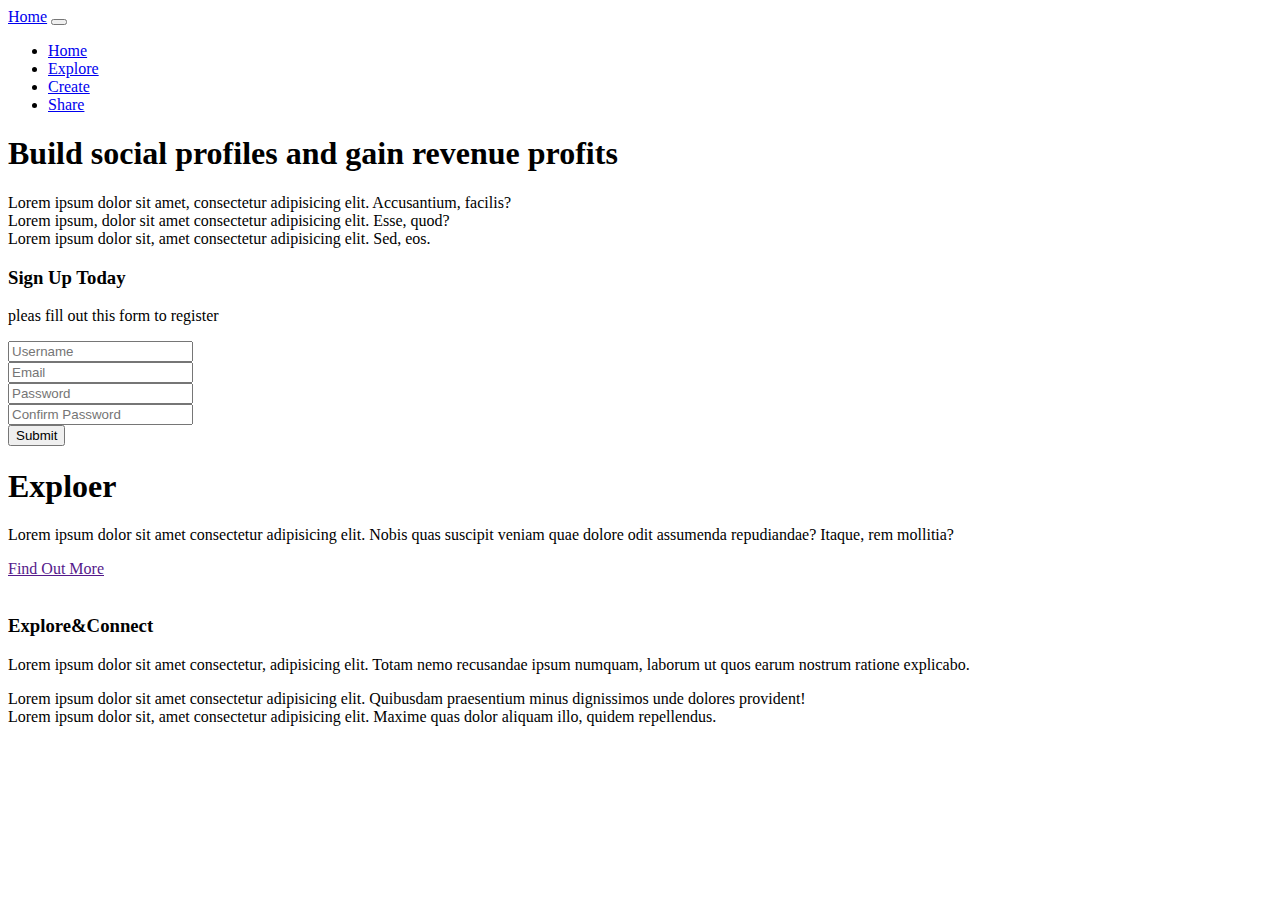
==== project6/index.html @ 5a176285 "Add files via upload" ====
<!DOCTYPE html>
<html lang="en">

<head>
  <meta charset="UTF-8">
  <meta name="viewport" content="width=device-width, initial-scale=1.0">
  <meta http-equiv="X-UA-Compatible" content="ie=edge">
  <link rel="stylesheet" href="https://use.fontawesome.com/releases/v5.0.13/css/all.css"
    integrity="sha384-DNOHZ68U8hZfKXOrtjWvjxusGo9WQnrNx2sqG0tfsghAvtVlRW3tvkXWZh58N9jp" crossorigin="anonymous">
  <link rel="stylesheet" href="https://stackpath.bootstrapcdn.com/bootstrap/4.1.1/css/bootstrap.min.css"
    integrity="sha384-WskhaSGFgHYWDcbwN70/dfYBj47jz9qbsMId/iRN3ewGhXQFZCSftd1LZCfmhktB" crossorigin="anonymous">
  <link rel="stylesheet" href="css/style.css">
  <title>lenobit</title>
</head>

<body>
  <nav class="navbar navbar-dark  navbar-expand-sm  bg-dark fixed-top">
    <div class="container">
      <a class="navbar-brand" href="#home"> Home</a>
      <button class="navbar-toggler" data-toggle="collapse" data-target="#navbar1">
        <span class="navbar-toggler-icon"></span>
      </button>

      <div class="collapse navbar-collapse  " id="navbar1">
        <ul class="navbar-nav ml-auto">
          <li class="nav-item">
            <a href="#home" class="nav-link">Home </a>
          </li>
          <li class="nav-item">
            <a href="#home" class="nav-link">Explore</a>
          </li>
          <li class="nav-item">
            <a href="#home" class="nav-link">Create</a>
          </li>
          <li class="nav-item">
            <a href="#home" class="nav-link">Share</a>
          </li>

        </ul>
      </div>
    </div>

    </div>
  </nav>

  <!--home section-->
  <header id="home-section">
    <div class="dark-overlay">
      <div class="home-inner container">
        <div class="row">
          <div class="col-lg-8 d-none d-lg-block">
            <h1 class="display-4">Build
              <strong>social profiles</strong> and gain revenue
              profits
            </h1>
            <div class="d-flex">
              <div class="p-4 align-self-start">
                <i class="fas fa-check fa-2x"></i>
              </div>
              <div class="p-4 align-self-end">
                Lorem ipsum dolor sit amet, consectetur adipisicing elit. Accusantium, facilis?
              </div>
            </div>
            <div class="d-flex">
              <div class="p-4 align-self-start">
                <i class="fas fa-check fa-2x"></i>
              </div>
              <div class="p-4 align-self-end">
                Lorem ipsum, dolor sit amet consectetur adipisicing elit. Esse, quod?
              </div>
            </div>
            <div class="d-flex">
              <div class="p-4 align-self-start">
                <i class="fas fa-check fa-2x"></i>
              </div>
              <div class="p-4 align-slef-end">
                Lorem ipsum dolor sit, amet consectetur adipisicing elit. Sed, eos.
              </div>
            </div>
          </div>
          <div class="col-lg-4">
            <div class="card bg-primary text-center card-form">
              <div class="card-body">
                <h3>Sign Up Today</h3>
                <p>pleas fill out this form to register</p>
                <form >
                  <div class="form-group">
                    <input type="text" class="form-control form-control-lg" placeholder="Username">
                  </div>
                  <div class="form-group">
                    <input type="email" class="form-control form-control-lg" placeholder="Email">
                  </div>
                  <div class="form-group">
                    <input type="password" class="form-control form-control-lg" placeholder="Password">
                  </div>
                  <div class="form-group">
                    <input type="password" class="form-control form-control-lg"placeholder="Confirm Password">
                  </div>
                  <div class="form-group">
                    <input type="submit" value="Submit" class="btn btn-outline- btn-outline- btn-outline-light btn-block">
                  </div>
                </form>
              </div>
            </div>
          </div>

        </div>
      </div>
    </div>
  </header>

<!--Explor Head-->
<section id="explore-head-section">
  <div class="container">
    <div class="row">
      <div class="col text-center py-5">
        <h1 class="display-4">Exploer</h1>
        <p class="lead">Lorem ipsum dolor sit amet consectetur adipisicing elit. Nobis quas suscipit veniam quae dolore odit assumenda repudiandae? Itaque, rem mollitia?</p>
      <a href="" class="btn btn-outline-secondary">Find Out More</a>
      </div>
    </div>
  </div>
</section>
<!--exploer section-->

<section id="exploer-section" class="bg-light text-muted py-5">
<div class="container">
  <div class="row">
    <div class="col-md-6">
      <img src="img/explore-section1.jpg" alt="" class="img-fluid mb-3 rounded-circle">
    </div>
    <div class="col-md-6">
      <h3>Explore&Connect</h3>
      <p>Lorem ipsum dolor sit amet consectetur, adipisicing elit. Totam nemo recusandae ipsum numquam, laborum ut quos earum nostrum ratione explicabo.</p>
    <div class="d-flex">
      <div class="align-self-start p-4">
        <i class="fas fa-check fa-2x"></i>
      </div>
      <div class="align-self-end">
        Lorem ipsum dolor sit amet consectetur adipisicing elit. Quibusdam praesentium minus dignissimos unde dolores provident!
      </div>
    </div>
    <div class="d-flex">
      <div class="align-self-start p-4">
        <i class="fas fa-check fa-2x"></i>
      </div>
      <div class="align-self-end p-4">
        Lorem ipsum dolor sit, amet consectetur adipisicing elit. Maxime quas dolor aliquam illo, quidem repellendus.
      </div>
    </div>
    </div>
  </div>
</div>
</section>






  <script src="http://code.jquery.com/jquery-3.3.1.min.js"
    integrity="sha256-FgpCb/KJQlLNfOu91ta32o/NMZxltwRo8QtmkMRdAu8=" crossorigin="anonymous"></script>
  <script src="https://cdnjs.cloudflare.com/ajax/libs/popper.js/1.14.3/umd/popper.min.js"
    integrity="sha384-ZMP7rVo3mIykV+2+9J3UJ46jBk0WLaUAdn689aCwoqbBJiSnjAK/l8WvCWPIPm49" crossorigin="anonymous">
  </script>
  <script src="https://stackpath.bootstrapcdn.com/bootstrap/4.1.1/js/bootstrap.min.js"
    integrity="sha384-smHYKdLADwkXOn1EmN1qk/HfnUcbVRZyYmZ4qpPea6sjB/pTJ0euyQp0Mk8ck+5T" crossorigin="anonymous">
  </script>

  <script>
    // Get the current year for the copyright
    $('#year').text(new Date().getFullYear());
  </script>
</body>

</html>
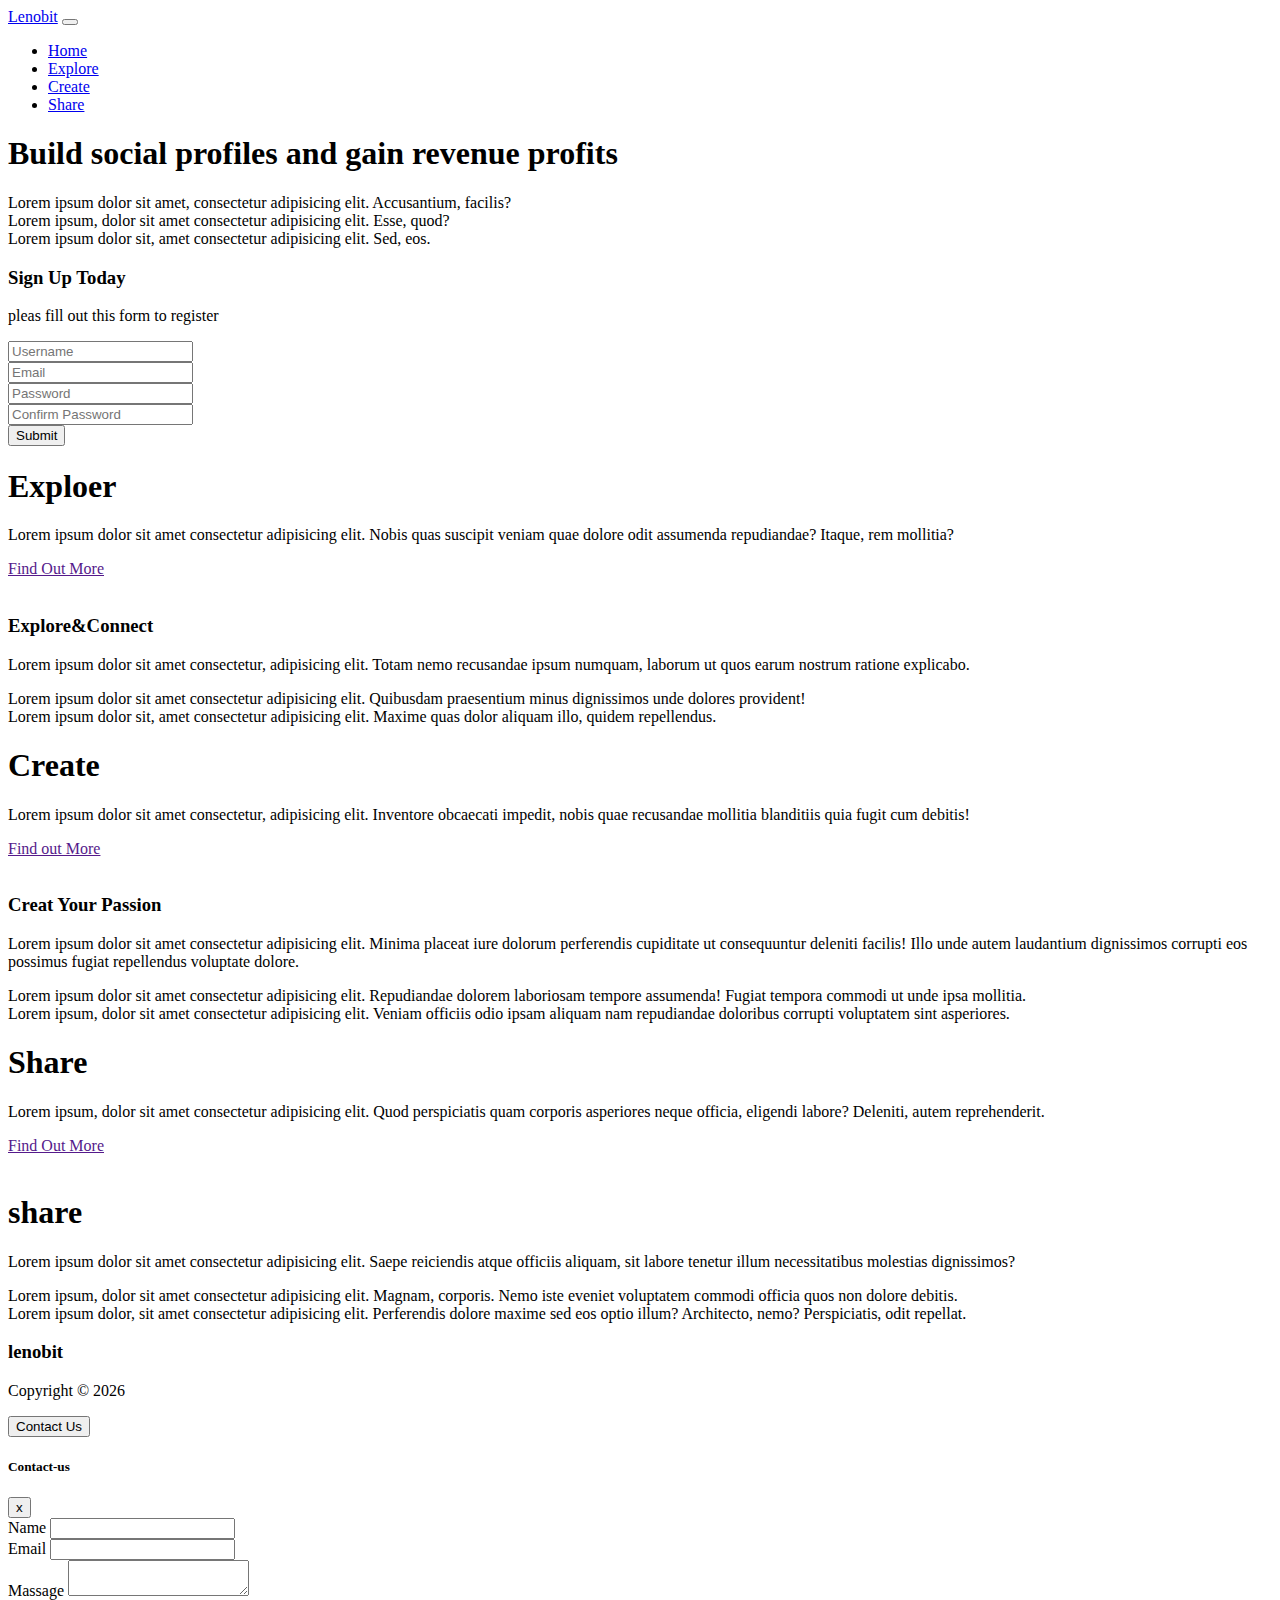
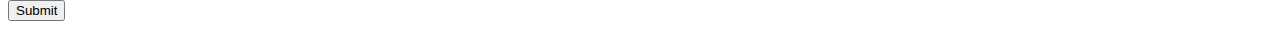
==== commit 4a278cac: "Add files via upload" ====
--- a/project6/index.html
+++ b/project6/index.html
@@ -13,10 +13,10 @@
   <title>lenobit</title>
 </head>
 
-<body>
-  <nav class="navbar navbar-dark  navbar-expand-sm  bg-dark fixed-top">
-    <div class="container">
-      <a class="navbar-brand" href="#home"> Home</a>
+<body data-spy="scroll" data-target="#main-nav" id="home">
+  <nav id="main-nav" class=" navbar navbar-dark  navbar-expand-sm  bg-dark fixed-top">
+    <div class="container">
+      <a class="navbar-brand" href="#home"> Lenobit</a>
       <button class="navbar-toggler" data-toggle="collapse" data-target="#navbar1">
         <span class="navbar-toggler-icon"></span>
       </button>
@@ -24,16 +24,16 @@
       <div class="collapse navbar-collapse  " id="navbar1">
         <ul class="navbar-nav ml-auto">
           <li class="nav-item">
-            <a href="#home" class="nav-link">Home </a>
+            <a href="#home-section" class="nav-link">Home </a>
           </li>
           <li class="nav-item">
-            <a href="#home" class="nav-link">Explore</a>
+            <a href="#explore-head-section" class="nav-link">Explore</a>
           </li>
           <li class="nav-item">
-            <a href="#home" class="nav-link">Create</a>
+            <a href="#create-head-section" class="nav-link">Create</a>
           </li>
           <li class="nav-item">
-            <a href="#home" class="nav-link">Share</a>
+            <a href="#share-head-section" class="nav-link">Share</a>
           </li>
 
         </ul>
@@ -83,7 +83,7 @@
               <div class="card-body">
                 <h3>Sign Up Today</h3>
                 <p>pleas fill out this form to register</p>
-                <form >
+                <form>
                   <div class="form-group">
                     <input type="text" class="form-control form-control-lg" placeholder="Username">
                   </div>
@@ -94,10 +94,11 @@
                     <input type="password" class="form-control form-control-lg" placeholder="Password">
                   </div>
                   <div class="form-group">
-                    <input type="password" class="form-control form-control-lg"placeholder="Confirm Password">
-                  </div>
-                  <div class="form-group">
-                    <input type="submit" value="Submit" class="btn btn-outline- btn-outline- btn-outline-light btn-block">
+                    <input type="password" class="form-control form-control-lg" placeholder="Confirm Password">
+                  </div>
+                  <div class="form-group">
+                    <input type="submit" value="Submit"
+                      class="btn btn-outline- btn-outline- btn-outline-light btn-block">
                   </div>
                 </form>
               </div>
@@ -109,49 +110,206 @@
     </div>
   </header>
 
-<!--Explor Head-->
-<section id="explore-head-section">
-  <div class="container">
-    <div class="row">
-      <div class="col text-center py-5">
-        <h1 class="display-4">Exploer</h1>
-        <p class="lead">Lorem ipsum dolor sit amet consectetur adipisicing elit. Nobis quas suscipit veniam quae dolore odit assumenda repudiandae? Itaque, rem mollitia?</p>
-      <a href="" class="btn btn-outline-secondary">Find Out More</a>
-      </div>
+  <!--Explor Head-->
+  <section id="explore-head-section">
+    <div class="container">
+      <div class="row">
+        <div class="col text-center py-5">
+          <h1 class="display-4">Exploer</h1>
+          <p class="lead">Lorem ipsum dolor sit amet consectetur adipisicing elit. Nobis quas suscipit veniam quae
+            dolore odit assumenda repudiandae? Itaque, rem mollitia?</p>
+          <a href="" class="btn btn-outline-secondary">Find Out More</a>
+        </div>
+      </div>
+    </div>
+  </section>
+  <!--exploer section-->
+
+  <section id="exploer-section" class="bg-light text-muted py-5">
+    <div class="container">
+      <div class="row">
+        <div class="col-md-6">
+          <img src="img/explore-section1.jpg" alt="" class="img-fluid mb-3 rounded-circle">
+        </div>
+        <div class="col-md-6">
+          <h3>Explore&Connect</h3>
+          <p>Lorem ipsum dolor sit amet consectetur, adipisicing elit. Totam nemo recusandae ipsum numquam, laborum ut
+            quos earum nostrum ratione explicabo.</p>
+          <div class="d-flex">
+            <div class="align-self-start p-4">
+              <i class="fas fa-check fa-2x"></i>
+            </div>
+            <div class="align-self-end">
+              Lorem ipsum dolor sit amet consectetur adipisicing elit. Quibusdam praesentium minus dignissimos unde
+              dolores provident!
+            </div>
+          </div>
+          <div class="d-flex">
+            <div class="align-self-start p-4">
+              <i class="fas fa-check fa-2x"></i>
+            </div>
+            <div class="align-self-end p-4">
+              Lorem ipsum dolor sit, amet consectetur adipisicing elit. Maxime quas dolor aliquam illo, quidem
+              repellendus.
+            </div>
+          </div>
+        </div>
+      </div>
+    </div>
+  </section>
+  <!---CREATE HEAD-->
+  <section id="create-head-section" class="bg-primary ">
+    <div class="container">
+      <div class="row">
+        <div class="col text-center py-5">
+          <h1 class="disply-4">Create</h1>
+          <p class="lead">Lorem ipsum dolor sit amet consectetur, adipisicing elit. Inventore obcaecati impedit, nobis
+            quae recusandae mollitia blanditiis quia fugit cum debitis!</p>
+          <a href="" class="btn btn-outline-light">Find out More</a>
+        </div>
+      </div>
+    </div>
+  </section>
+
+  <!---CREAT SECTION-->
+  <section id="create-section" class="py-5">
+    <div class="container">
+      <div class="row">
+        <div class="col-md-6 order-2">
+          <img src="img/create-section1.jpg" alt="" class="img-fluid mb-3 rounded-circle">
+        </div>
+        <div class="col-md-6 order-1">
+          <h3>Creat Your Passion</h3>
+          <p>Lorem ipsum dolor sit amet consectetur adipisicing elit. Minima placeat iure dolorum perferendis cupiditate
+            ut consequuntur deleniti facilis! Illo unde autem laudantium dignissimos corrupti eos possimus fugiat
+            repellendus voluptate dolore.</p>
+          <div class="d-flex">
+            <div class="p-4 align-self-star">
+              <i class="fas fa-check fa-2x"></i>
+            </div>
+            <div class="p-4 align-self-end">
+              Lorem ipsum dolor sit amet consectetur adipisicing elit. Repudiandae dolorem laboriosam tempore assumenda!
+              Fugiat tempora commodi ut unde ipsa mollitia.
+
+            </div>
+
+          </div>
+          <div class="d-flex">
+            <div class="alin-self-start  p-4">
+              <i class="fas fa-check fa-2x"></i>
+            </div>
+            <div class="aling-self-end p-4">
+              Lorem ipsum, dolor sit amet consectetur adipisicing elit. Veniam officiis odio ipsam aliquam nam
+              repudiandae doloribus corrupti voluptatem sint asperiores.
+            </div>
+
+          </div>
+        </div>
+      </div>
+    </div>
+  </section>
+  <!-- SHARE HEAD -->
+  <section id="share-head-section" class="bg-primary">
+    <div class="container">
+      <div class="row">
+        <div class="col text-center py-5">
+          <h1 class="disply-4">Share</h1>
+          <p class="lead">Lorem ipsum, dolor sit amet consectetur adipisicing elit. Quod perspiciatis quam corporis
+            asperiores neque officia, eligendi labore? Deleniti, autem reprehenderit.</p>
+          <a href="" class="btn btn-outline-light">Find Out More </a>
+        </div>
+      </div>
+    </div>
+  </section>
+
+  <!-- SHARE SECTION -->
+  <section id="share-section" class="bg-light text-muted py-5">
+    <div class="container">
+      <div class="row">
+        <div class="col-md-6">
+          <img src="img/share-section1.jpg" alt="" class="img-fluid mb-3 rounded-circle">
+        </div>
+        <div class="col-md-6">
+          <h1 class="disply-4">share</h1>
+          <p>Lorem ipsum dolor sit amet consectetur adipisicing elit. Saepe reiciendis atque officiis aliquam, sit
+            labore tenetur illum necessitatibus molestias dignissimos?</p>
+          <div class="d-flex">
+            <div class="aling-self-start p-4">
+              <i class="fas fa-check fa-2x"></i>
+            </div>
+            <div class="aling-self-end p-4">
+              Lorem ipsum, dolor sit amet consectetur adipisicing elit. Magnam, corporis. Nemo iste eveniet voluptatem
+              commodi officia quos non dolore debitis.
+            </div>
+          </div>
+          <div class="d-flex">
+            <div class="align-self-start p-4">
+              <i class="fas fa-check fa-2x"></i>
+            </div>
+            <div class="align-self-end p-4">
+              Lorem ipsum dolor, sit amet consectetur adipisicing elit. Perferendis dolore maxime sed eos optio illum?
+              Architecto, nemo? Perspiciatis, odit repellat.
+            </div>
+          </div>
+
+        </div>
+      </div>
+    </div>
+  </section>
+
+  <!-- FOOTER -->
+  <footer id="main-footer" class="bg-dark">
+    <div class="container">
+      <div class="row">
+        <div class="col text-center py-4">
+          <h3>lenobit</h3>
+          <p>Copyright &copy;
+            <span id="year"></span>
+          </p>
+          <button class="btn btn-outline-primary" data-toggle="modal" data-target="#contactModal">Contact Us</button>
+        </div>
+      </div>
+    </div>
+  </footer>
+
+  <!-- CONTACT MODAL -->
+  <div class="modal fade text-dark" id="contactModal">
+    <div class="modal-dialog">
+      <div class="modal-content">
+        <div class="modal-header">
+          <h5 class="modal-title">Contact-us</h5>
+          <button class="close" data-dismiss="modal">
+            <span>x</span>
+          </button>
+        </div>
+        <div class="modal-body">
+          <form>
+            <div class="form-group">
+              <label for="name">Name</label>
+              <input type="text" class="form-control">
+            </div>
+            <div class="form-group">
+              <label for="email">Email</label>
+              <input type="email" class="form-control">
+            </div>
+            <div class="form-group">
+              <label for="massage">Massage</label>
+              <textarea class="form-control"></textarea>
+            </div>
+        </form>
+     </div>
+      <div class="modal-footer">
+        <button class="btn btn-primary btn-block">Submit</button>
+      </div>  
+    </div>
     </div>
   </div>
-</section>
-<!--exploer section-->
-
-<section id="exploer-section" class="bg-light text-muted py-5">
-<div class="container">
-  <div class="row">
-    <div class="col-md-6">
-      <img src="img/explore-section1.jpg" alt="" class="img-fluid mb-3 rounded-circle">
-    </div>
-    <div class="col-md-6">
-      <h3>Explore&Connect</h3>
-      <p>Lorem ipsum dolor sit amet consectetur, adipisicing elit. Totam nemo recusandae ipsum numquam, laborum ut quos earum nostrum ratione explicabo.</p>
-    <div class="d-flex">
-      <div class="align-self-start p-4">
-        <i class="fas fa-check fa-2x"></i>
-      </div>
-      <div class="align-self-end">
-        Lorem ipsum dolor sit amet consectetur adipisicing elit. Quibusdam praesentium minus dignissimos unde dolores provident!
-      </div>
-    </div>
-    <div class="d-flex">
-      <div class="align-self-start p-4">
-        <i class="fas fa-check fa-2x"></i>
-      </div>
-      <div class="align-self-end p-4">
-        Lorem ipsum dolor sit, amet consectetur adipisicing elit. Maxime quas dolor aliquam illo, quidem repellendus.
-      </div>
-    </div>
-    </div>
-  </div>
-</div>
-</section>
+
+
+
+
+
+
 
 
 
@@ -170,6 +328,27 @@
   <script>
     // Get the current year for the copyright
     $('#year').text(new Date().getFullYear());
+
+    // Init Scrollspy
+    $('body').scrollspy({
+      target: '#main-nav'
+    });
+
+    // Smooth Scrolling
+    $("#main-nav a").on('click', function (event) {
+      if (this.hash !== "") {
+        event.preventDefault();
+
+        const hash = this.hash;
+
+        $('html, body').animate({
+          scrollTop: $(hash).offset().top
+        }, 800, function () {
+
+          window.location.hash = hash;
+        });
+      }
+    });
   </script>
 </body>
 
